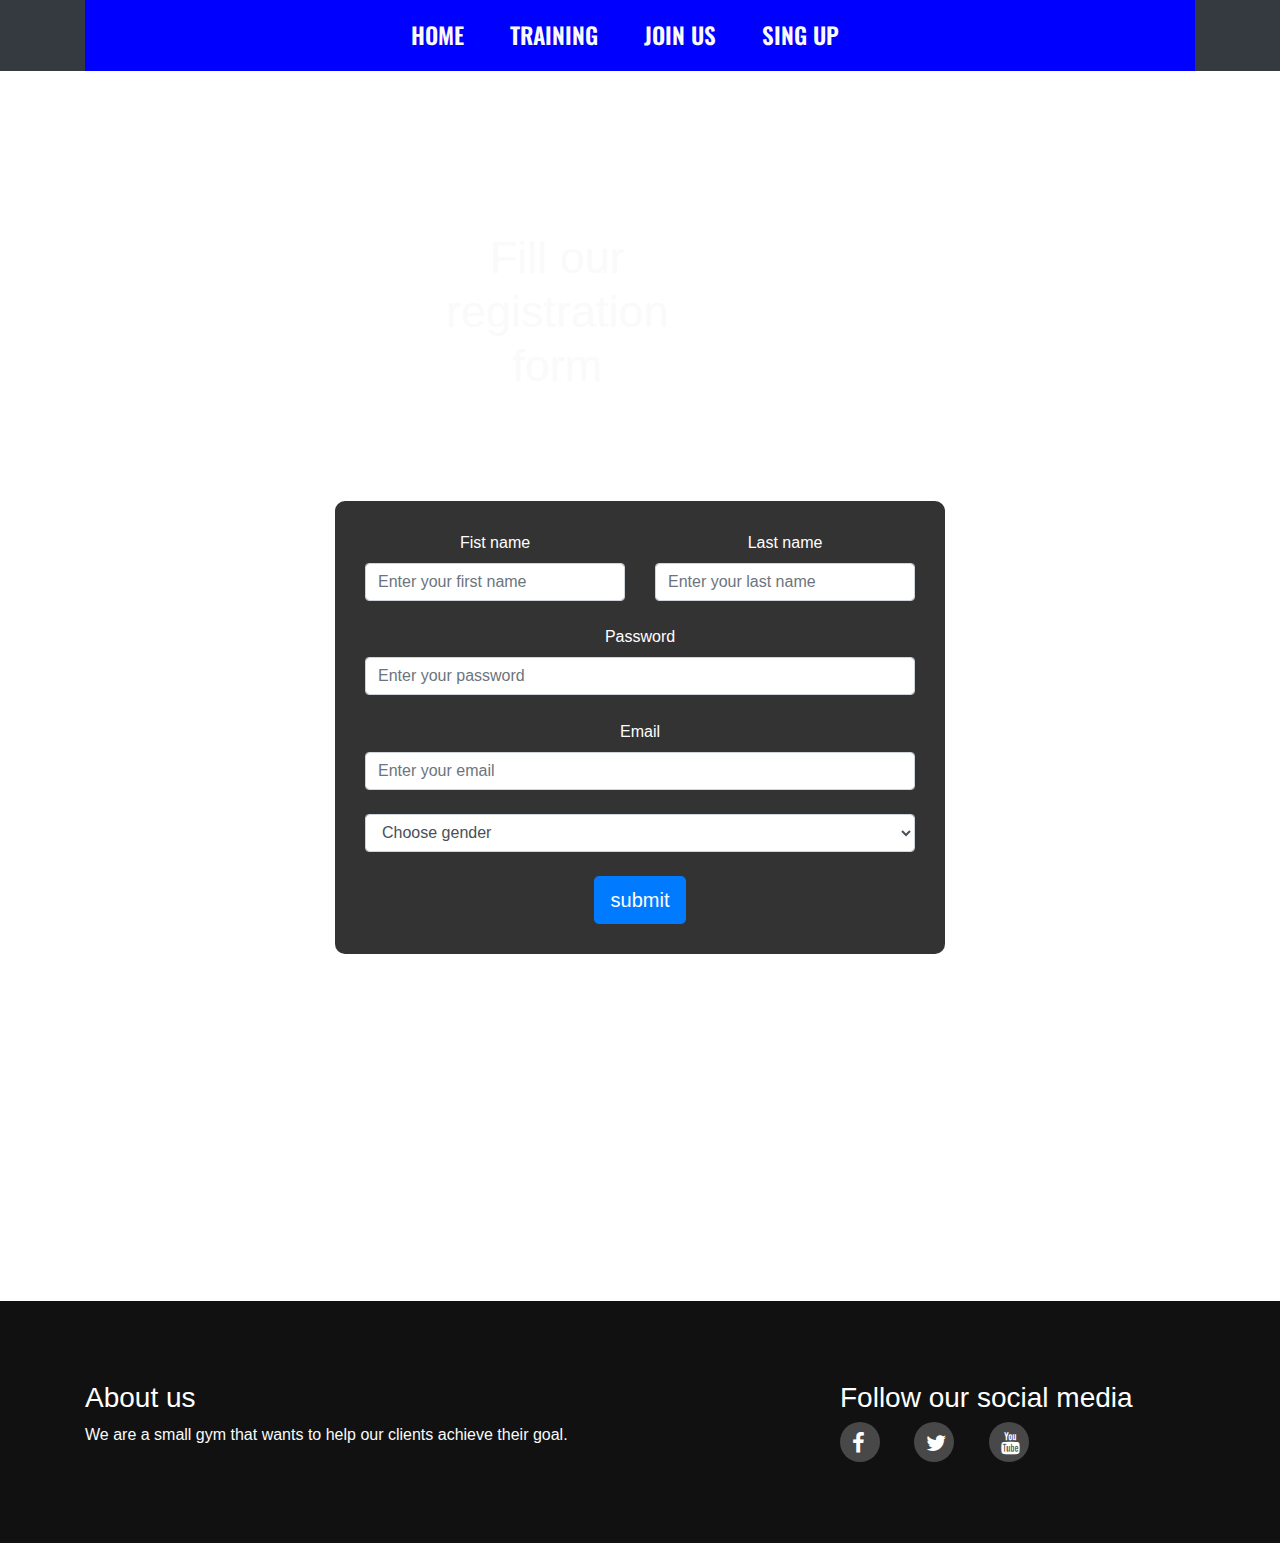
==== joinus.html @ ffeafe49 "Finished Sign up page" ====
<!DOCTYPE html>
<html lang="en">
<head>
    <meta charset="utf-8">
    <meta name="viewport" content="width=device-width, initial-scale=1, shrink-to-fit=no">
    <link rel="stylesheet" href="https://maxcdn.bootstrapcdn.com/bootstrap/4.2.1/css/bootstrap.min.css" type="text/css" />
    <link rel="stylesheet" href="https://maxcdn.bootstrapcdn.com/font-awesome/4.7.0/css/font-awesome.min.css" type="text/css" />
    <link rel="stylesheet" href="assets/css/style.css">
     <script src="https://code.jquery.com/jquery-3.3.1.slim.min.js" integrity="sha384-q8i/X+965DzO0rT7abK41JStQIAqVgRVzpbzo5smXKp4YfRvH+8abtTE1Pi6jizo" crossorigin="anonymous"></script>
    <script src="https://cdnjs.cloudflare.com/ajax/libs/popper.js/1.14.7/umd/popper.min.js" integrity="sha384-UO2eT0CpHqdSJQ6hJty5KVphtPhzWj9WO1clHTMGa3JDZwrnQq4sF86dIHNDz0W1" crossorigin="anonymous"></script>
    <script src="https://stackpath.bootstrapcdn.com/bootstrap/4.3.1/js/bootstrap.min.js" integrity="sha384-JjSmVgyd0p3pXB1rRibZUAYoIIy6OrQ6VrjIEaFf/nJGzIxFDsf4x0xIM+B07jRM" crossorigin="anonymous"></script>
<title> Gym </title>
</head>
<body>
<header class="header">
<div class="bg-dark">
<div class="container">
<nav class="navbar navbar-expand-lg ">
  <button class="navbar-toggler" type="button" data-toggle="collapse" data-target="#navbarNavAltMarkup" aria-controls="navbarNavAltMarkup" aria-expanded="false" aria-label="Toggle navigation">
    <i class="fa fa-bars" aria-hidden="true"></i>
  </button>
 <div class=" collapse navbar-collapse" id="navbarNavAltMarkup">
    <div class="navg navbar-nav w-100 justify-content-center">
      <a class="nav-item nav-link active" href="index.html">Home </a>
      <a class="nav-item nav-link" href="training.html">Training</a>
      <a class="nav-item nav-link" href="joinus.html">Join us</a>
      <a class="nav-item nav-link" href="singup.html">Sing up</a>
    </div>
  </div>
</nav>
</div>
</div>
<div class="text-header d-flex align-items-center" >
    <div class="container d-none d-sm-none d-md-block">
    <div class="row">
    <div class="col-sm-8">
    <h2 class="training-text"> Fill our registration form </h2>
    </div>

    </div>
    </div>
    </div>
</header>
<div class="container-fluid registration">
<div class="row">
<div class="col-lg-3"></div>
<div class="col-lg-6">
<div class="ui">
<form action="thank.html" class="class-form text-center">
<div class="row">
<div class="col-lg-6">
<label>Fist name</label>
<input type="text" name="fname" class="form-control" placeholder="Enter your first name" required>
</div>
<div class="col-lg-6">
<label>Last name</label>
<input type="text" name="lname" class="form-control" placeholder="Enter your last name" required>
</div>
<div class="col-lg-12">
<br>
<label>Password</label>
<input type="password" name="password" class="form-control" placeholder="Enter your password" minlength="8"required>
</div>
<div class="col-lg-6">
</div>
</div>
<br>
<label>Email</label>
<input type="email" name="email" class="form-control" placeholder="Enter your email" required>
<br>
<select class="form-control">
<option>Choose gender</option>
<option>Male</option>
<option>Female</option>
<option>Prefer not to say</option>
</select>
<br>
<input type="submit" name="submit" value="submit" class="btn btn-primary btn-lock btn-lg">
</form>
</div>
</div>
</div>
</div>
<footer>
<div class="footer-main">
<div class="container">
<div class="row">
<div class="col-md-6 col-sm-6 col-xs-12 segment-one">
<h3>About us</h3>
<p>We are a small gym that wants to help our clients achieve their goal.</p>
</div>
<div class="col-md-6 col-sm-6 col-xs-12 segment-two">
<h3>Follow our social media </h3>
<a target="_blank" href="https://www.facebook.com/"><i class="fa fa-facebook"></i></a>
<a target="_blank" href="https://twitter.com/"><i class="fa fa-twitter"></i></a>
<a target="_blank" href="https://www.youtube.com/"><i class="fa fa-youtube"></i></a>
</div>
</div>
</div>
</div>
</footer>
</body>
</html>
---- assets/css/style.css ----
@import url('https://fonts.googleapis.com/css2?family=Oswald&display=swap');

 /* header */ 

 .navbar {
  background-color:blue;
 }
html, body{
    margin:0px;
    padding:0px;
}

/* Added hero image */ 
.header {
 width: 100%;
 min-height: 40vh;
 background-image:url(../images/fitness-1882721_1280.jpg);
 background-repeat: no-repeat;
 background-position: center;
 background-attachment: fixed;
 background-size: cover;
}

.header:before {
    content: '';
    width: 100%;
    height: 100%;
    position: absolute;
    top: 0;
    left: 0;
}

.bg-blue {
    position: fixed;
    width: 100%;
    z-index: 20;
}

/* Added style to navbar*/
.navg a {
    color:#fafafa;
    font-family: 'Oswald';
    font-size: 23px;
    font-weight: 600;
    padding: 10px 15px;
    text-align: center;
    text-transform: uppercase;
}
.navg a:hover{
background-color:red;
}

 /* Added style to text on heroimage*/
    .text-header {
   padding-top: 100px;
    position: center;
    margin: auto;
    padding-left: 30%;
    padding-right: 20%;
}


.text-header h2 {
    margin-top: 60px;
    font-family: 'Oswald';
     text-align: center;
    color: #ff0000;
    font-size: 45px;
    position: center;
    padding-right: 80px;
}
 .text-header p {
     font-family: sans-serif;
     text-align: center;
     color:#ff0000;
     font-size: 35px;
     position: center;
     margin-top: 30px;
     padding-right: 60px;
 }
 
 /* body  index*/ 
 
 /* Added style to text on body*/
  .center {
      margin-top: 30px;
      margin-bottom: 30px;
  }
 .center h2{
     color: #000000;
     font-family:  'Oswald';
    font-size: 2.4em;
 }

 .center p{
       font-family:  sans-serif;
     color:		#696969;
     font-size: 1.1em;
 }

 .center li {
     color:		#696969;
     font-family: sans-serif;
    letter-spacing: 2.5px;
     font-size: 1.1em;
     list-style: none;
     margin-bottom: 5px;
 }

 .center li::before {
     content: "\1F3CB";
     margin-right: 10px;
 }
  /*main body training*/ 
/* Adjusted image*/
 .card-image-top {
width: 100%;
height: 30vh;
object-fit: cover;
}

/* Added style to text on training page*/
  .facilities {
      background-color: #fff;
      padding: 30px 0;
  }

  .facilities h1 {
      font-weight: 900;
      font-size: 34px;
      padding-bottom: 5px;
      font-family: sans-serif;
  }

  .title h1 {
      text-align: center;
      padding: 25px 0;
  }

  .title p {
      text-align: center;
      font-size: 18px;
  }

  /* Adjusting cards style and text*/
  .card-body {
      box-shadow: 0 0 25px 10px rgba(0,0,0,.1);

  }
  .card {
      margin: 20px 10px;
  }
  
   .card-sauna {
       background-color:#792509;
   }
   
   .card-gym {
       background-color:#09794c;
   }
   .card-boxing {
       background-color:#790909;
   }
 
  .card-body {
      color:#fafafa;
      text-decoration: skyblue;
      margin-top: auto;
      font-size: 1.4vh;
      font-weight: 700;
      height: 40vh;
  }

  .title-card{
      font-size: 28px;
      font-weight: 800;
      font-family: 'Oswald' ;
      color:#fafafa;
  }

  .card-text {
      font-size: 20px ;
      font-weight: 100;
      font-family: sans-serif;
      color:#fafafa;
  }

  .card-body a:hover {
      color: #6633aa;
      text-decoration: none;
  }
  
  .gym {
       justify-content: space-around;
       display: inline;
  }

  .text-header .training-text{
      color: #fafafa;
      font-family:  sans-serif;

  }


  /*li-gym */ 
  .clock {
      color:#fafafa;
     font-family: sans-serif;
    letter-spacing: 1.2px;
     font-size: 1.1em;
     list-style: none;
     justify-content: space-around;
 }

 .clock:before {
     content: "\231A";
     margin-right: 10px;
 }

 /* footer*/ 


 .footer-main p {
    color:#fafafa;
    line-height: 25px;
}


.footer-main h2,h3 {
    color: #fff;
}

.footer-main {
    background: #111;
    padding: 80px 0;
}
@media(min-width:780px){
.segment-two {
    padding-left: 200px;
}
}

.segment-two a {
    background: #494848;
    width: 40px;
    height: 40px;
    display: inline-block;
    border-radius: 50%;
}

.segment-two a i {
    font-size: 22px;
    color: #fff;
    padding: 10px 12px;
    text-align: center; 
}

a {
   display: inline-block;
   margin: 0 30px 0 0;
}


 /* Registrer form*/ 

/* Added background image to registration form */
 .registration {
     width: 100%;
 min-height: 100vh;
 background-image:url(../images/istockphoto-579779104-1024x1024.jpg);
 background-repeat: no-repeat;
 background-position: center;
 background-attachment: fixed;
 background-size: cover;
 }
.ui {
  background-color:#333;
  padding: 30px;
  top: 30%;
  left: 30%;
  margin-top: 100px;
  margin-bottom: 20px;
  border-radius: 10px;
}

.ui label {
    color: #fff;

}

 /* Thank.html*/ 

 .container-thank{
    align-items: center;
    text-align: center;
    display: flex;
    justify-content: center;
    margin-left: 30px;
    margin-top: 40px;
 }

 .thank {
     font-size: 40px;
     font-family: sans-serif;
     text-align: center;
     margin-top: 30px;
     margin-left: 30px;
     color:#000000;
 }


 .form-container{
     background: #fff;
     padding: 30px;
     border-radius: 10px;
     box-shadow:0px 0px 10px 0px ;
 }

.sing-form {
       width: 100%;
 min-height: 100vh;
 background-image:url(../images/istockphoto-579779104-1024x1024.jpg);
 background-repeat: no-repeat;
 background-position: center;
 background-attachment: fixed;
 background-size: cover;
}
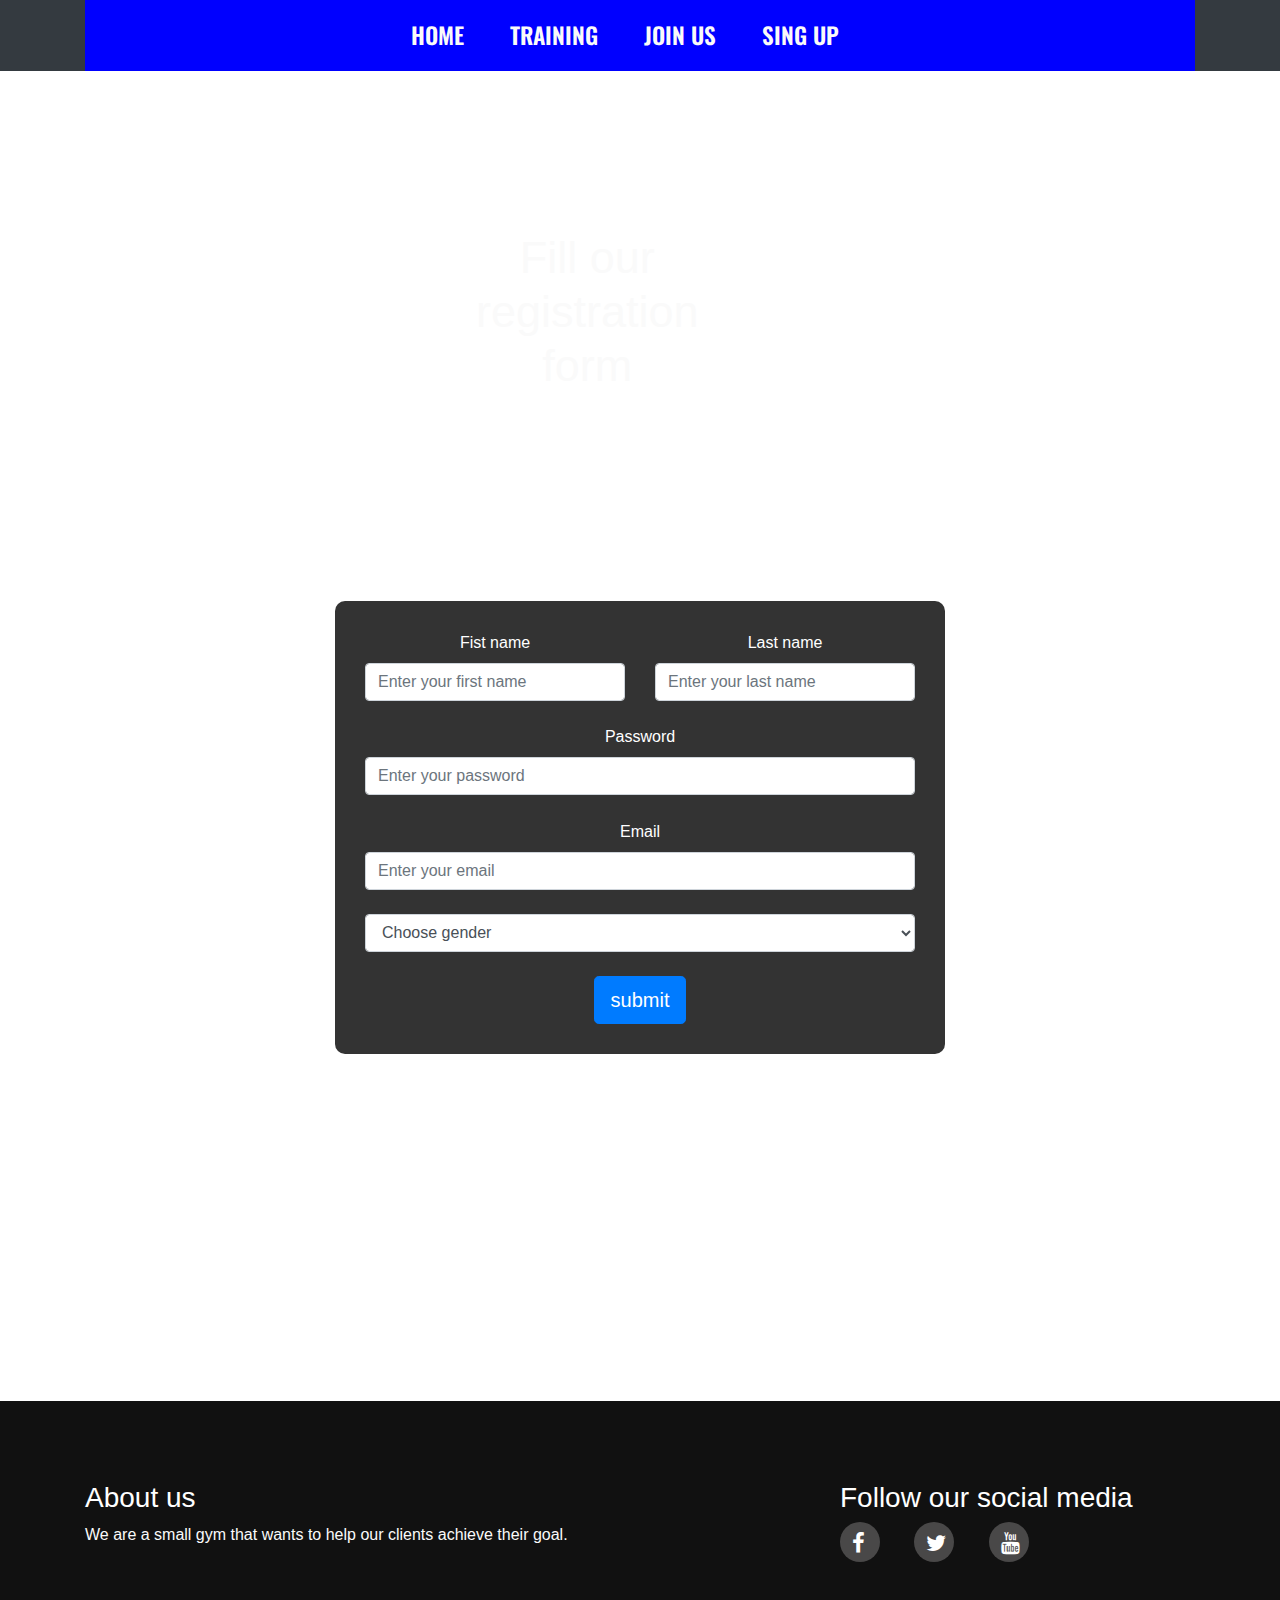
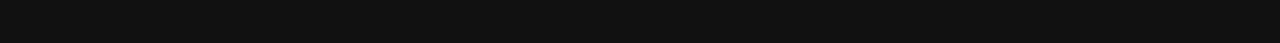
==== commit 8468c3cf: "Added new photos" ====
--- a/joinus.html
+++ b/joinus.html
@@ -3,7 +3,7 @@
 <head>
     <meta charset="utf-8">
     <meta name="viewport" content="width=device-width, initial-scale=1, shrink-to-fit=no">
-    <link rel="stylesheet" href="https://maxcdn.bootstrapcdn.com/bootstrap/4.2.1/css/bootstrap.min.css" type="text/css" />
+     <link rel="stylesheet" href="https://stackpath.bootstrapcdn.com/bootstrap/4.2.1/css/bootstrap.min.css" type="text/css">
     <link rel="stylesheet" href="https://maxcdn.bootstrapcdn.com/font-awesome/4.7.0/css/font-awesome.min.css" type="text/css" />
     <link rel="stylesheet" href="assets/css/style.css">
      <script src="https://code.jquery.com/jquery-3.3.1.slim.min.js" integrity="sha384-q8i/X+965DzO0rT7abK41JStQIAqVgRVzpbzo5smXKp4YfRvH+8abtTE1Pi6jizo" crossorigin="anonymous"></script>
--- a/assets/css/style.css
+++ b/assets/css/style.css
@@ -1,328 +1,333 @@
 
 @import url('https://fonts.googleapis.com/css2?family=Oswald&display=swap');
 
- /* header */ 
-
- .navbar {
-  background-color:blue;
- }
+/* header */ 
+
+.navbar {
+background-color:blue;
+}
 html, body{
-    margin:0px;
-    padding:0px;
+margin:0px;
+padding:0px;
 }
 
 /* Added hero image */ 
 .header {
- width: 100%;
- min-height: 40vh;
- background-image:url(../images/fitness-1882721_1280.jpg);
- background-repeat: no-repeat;
- background-position: center;
- background-attachment: fixed;
- background-size: cover;
+width: 100%;
+min-height: 40vh;
+background-image:url(../images/fitness-1882721_1280.jpg);
+background-repeat: no-repeat;
+background-position: center;
+background-attachment: fixed;
+background-size: cover;
 }
 
 .header:before {
-    content: '';
-    width: 100%;
-    height: 100%;
-    position: absolute;
-    top: 0;
-    left: 0;
+content: '';
+width: 100%;
+height: 100%;
+position: absolute;
+top: 0;
+left: 0;
 }
 
 .bg-blue {
-    position: fixed;
-    width: 100%;
-    z-index: 20;
+position: fixed;
+width: 100%;
+z-index: 20;
 }
 
 /* Added style to navbar*/
 .navg a {
-    color:#fafafa;
-    font-family: 'Oswald';
-    font-size: 23px;
-    font-weight: 600;
-    padding: 10px 15px;
-    text-align: center;
-    text-transform: uppercase;
+color:#fafafa;
+font-family: 'Oswald';
+font-size: 23px;
+font-weight: 600;
+padding: 10px 15px;
+text-align: center;
+text-transform: uppercase;
 }
 .navg a:hover{
 background-color:red;
 }
 
- /* Added style to text on heroimage*/
-    .text-header {
-   padding-top: 100px;
-    position: center;
-    margin: auto;
-    padding-left: 30%;
-    padding-right: 20%;
+/* Added style to text on heroimage*/
+.text-header {
+padding-top: 100px;
+margin: auto;
+padding-left: 30%;
+padding-right: 20%;
 }
 
 
 .text-header h2 {
-    margin-top: 60px;
-    font-family: 'Oswald';
-     text-align: center;
-    color: #ff0000;
-    font-size: 45px;
-    position: center;
-    padding-right: 80px;
-}
- .text-header p {
-     font-family: sans-serif;
-     text-align: center;
-     color:#ff0000;
-     font-size: 35px;
-     position: center;
-     margin-top: 30px;
-     padding-right: 60px;
- }
- 
- /* body  index*/ 
- 
- /* Added style to text on body*/
-  .center {
-      margin-top: 30px;
-      margin-bottom: 30px;
-  }
- .center h2{
-     color: #000000;
-     font-family:  'Oswald';
-    font-size: 2.4em;
- }
-
- .center p{
-       font-family:  sans-serif;
-     color:		#696969;
-     font-size: 1.1em;
- }
-
- .center li {
-     color:		#696969;
-     font-family: sans-serif;
-    letter-spacing: 2.5px;
-     font-size: 1.1em;
-     list-style: none;
-     margin-bottom: 5px;
- }
-
- .center li::before {
-     content: "\1F3CB";
-     margin-right: 10px;
- }
-  /*main body training*/ 
+margin-top: 60px;
+font-family: 'Oswald';
+text-align: center;
+color: #ff0000;
+font-size: 45px;
+padding-right: 80px;
+}
+.text-header p {
+font-family: sans-serif;
+text-align: center;
+color:#ff0000;
+font-size: 35px;
+margin-top: 30px;
+padding-right: 60px;
+}
+
+/* body  index*/ 
+
+/* Added style to text on body*/
+.center {
+margin-top: 40px;
+margin-bottom: 30px;
+}
+.center h2{
+color: #000000;
+font-family:  'Oswald';
+font-size: 2.4em;
+}
+
+.center p{
+font-family:  sans-serif;
+color:		#696969;
+font-size: 1.1em;
+}
+
+.center li {
+color:		#696969;
+font-family: sans-serif;
+letter-spacing: 2.5px;
+font-size: 1.1em;
+list-style: none;
+margin-bottom: 5px;
+}
+
+.center li::before {
+content: "\1F3CB";
+margin-right: 10px;
+}
+/*main body training*/ 
 /* Adjusted image*/
- .card-image-top {
+.card-image-top {
 width: 100%;
 height: 30vh;
 object-fit: cover;
 }
 
 /* Added style to text on training page*/
-  .facilities {
-      background-color: #fff;
-      padding: 30px 0;
-  }
-
-  .facilities h1 {
-      font-weight: 900;
-      font-size: 34px;
-      padding-bottom: 5px;
-      font-family: sans-serif;
-  }
-
-  .title h1 {
-      text-align: center;
-      padding: 25px 0;
-  }
-
-  .title p {
-      text-align: center;
-      font-size: 18px;
-  }
-
-  /* Adjusting cards style and text*/
-  .card-body {
-      box-shadow: 0 0 25px 10px rgba(0,0,0,.1);
-
-  }
-  .card {
-      margin: 20px 10px;
-  }
-  
-   .card-sauna {
-       background-color:#792509;
-   }
-   
-   .card-gym {
-       background-color:#09794c;
-   }
-   .card-boxing {
-       background-color:#790909;
-   }
- 
-  .card-body {
-      color:#fafafa;
-      text-decoration: skyblue;
-      margin-top: auto;
-      font-size: 1.4vh;
-      font-weight: 700;
-      height: 40vh;
-  }
-
-  .title-card{
-      font-size: 28px;
-      font-weight: 800;
-      font-family: 'Oswald' ;
-      color:#fafafa;
-  }
-
-  .card-text {
-      font-size: 20px ;
-      font-weight: 100;
-      font-family: sans-serif;
-      color:#fafafa;
-  }
-
-  .card-body a:hover {
-      color: #6633aa;
-      text-decoration: none;
-  }
-  
-  .gym {
-       justify-content: space-around;
-       display: inline;
-  }
-
-  .text-header .training-text{
-      color: #fafafa;
-      font-family:  sans-serif;
-
-  }
-
-
-  /*li-gym */ 
-  .clock {
-      color:#fafafa;
-     font-family: sans-serif;
-    letter-spacing: 1.2px;
-     font-size: 1.1em;
-     list-style: none;
-     justify-content: space-around;
- }
-
- .clock:before {
-     content: "\231A";
-     margin-right: 10px;
- }
-
- /* footer*/ 
-
-
- .footer-main p {
-    color:#fafafa;
-    line-height: 25px;
+.facilities {
+background-color: #fff;
+padding: 30px 0;
+}
+
+.facilities h1 {
+font-weight: 900;
+font-size: 34px;
+padding-bottom: 5px;
+font-family: sans-serif;
+}
+
+.title h1 {
+text-align: center;
+padding: 25px 0;
+}
+
+.title p {
+text-align: center;
+font-size: 18px;
+}
+
+/* Adjusting cards style and text*/
+.card-body {
+box-shadow: 0 0 25px 10px rgba(0,0,0,.1);
+
+}
+.card {
+margin: 20px 10px;
+}
+
+.card-sauna {
+background-color:#792509;
+}
+
+.card-gym {
+background-color:#09794c;
+}
+.card-boxing {
+background-color:#790909;
+}
+
+.card-body {
+color:#fafafa;
+text-decoration: skyblue;
+margin-top: auto;
+font-size: 1.4vh;
+font-weight: 700;
+height: 40vh;
+}
+
+.title-card{
+font-size: 28px;
+font-weight: 800;
+font-family: 'Oswald' ;
+color:#fafafa;
+}
+
+.card-text {
+font-size: 20px ;
+font-weight: 100;
+font-family: sans-serif;
+color:#fafafa;
+}
+
+.card-body a:hover {
+color: #6633aa;
+text-decoration: none;
+}
+
+.gym {
+justify-content: space-around;
+display: inline;
+}
+
+.text-header .training-text{
+color: #fafafa;
+font-family:  sans-serif;
+text-align: center;
+padding-bottom: 100px;
+padding-left: 60px;
+}
+
+
+/*li-gym */ 
+.clock {
+color:#fafafa;
+font-family: sans-serif;
+letter-spacing: 1.2px;
+font-size: 1.4em;
+list-style: none;
+justify-content: space-around;
+}
+
+.clock:before {
+content: "\231A";
+margin-right: 10px;
+}
+
+/* footer*/ 
+
+
+.footer-main p {
+color:#fafafa;
+line-height: 25px;
 }
 
 
 .footer-main h2,h3 {
-    color: #fff;
+color: #fff;
 }
 
 .footer-main {
-    background: #111;
-    padding: 80px 0;
+background: #111;
+padding: 80px 0;
 }
 @media(min-width:780px){
 .segment-two {
-    padding-left: 200px;
+padding-left: 200px;
 }
 }
 
 .segment-two a {
-    background: #494848;
-    width: 40px;
-    height: 40px;
-    display: inline-block;
-    border-radius: 50%;
+background: #494848;
+width: 40px;
+height: 40px;
+display: inline-block;
+border-radius: 50%;
 }
 
 .segment-two a i {
-    font-size: 22px;
-    color: #fff;
-    padding: 10px 12px;
-    text-align: center; 
+font-size: 22px;
+color: #fff;
+padding: 10px 12px;
+text-align: center; 
 }
 
 a {
-   display: inline-block;
-   margin: 0 30px 0 0;
-}
-
-
- /* Registrer form*/ 
+display: inline-block;
+margin: 0 30px 0 0;
+}
+
+
+/* Registrer form*/ 
 
 /* Added background image to registration form */
- .registration {
-     width: 100%;
- min-height: 100vh;
- background-image:url(../images/istockphoto-579779104-1024x1024.jpg);
- background-repeat: no-repeat;
- background-position: center;
- background-attachment: fixed;
- background-size: cover;
- }
+.registration {
+width: 100%;
+min-height: 100vh;
+background-image:url(../images/istockphoto-579779104-1024x1024.jpg);
+background-repeat: no-repeat;
+background-position: center;
+background-attachment: fixed;
+background-size: cover;
+}
 .ui {
-  background-color:#333;
-  padding: 30px;
-  top: 30%;
-  left: 30%;
-  margin-top: 100px;
-  margin-bottom: 20px;
-  border-radius: 10px;
+background-color:#333;
+padding: 30px;
+top: 30%;
+left: 30%;
+margin-top: 100px;
+margin-bottom: 20px;
+border-radius: 10px;
 }
 
 .ui label {
-    color: #fff;
-
-}
-
- /* Thank.html*/ 
-
- .container-thank{
-    align-items: center;
-    text-align: center;
-    display: flex;
-    justify-content: center;
-    margin-left: 30px;
-    margin-top: 40px;
- }
-
- .thank {
-     font-size: 40px;
-     font-family: sans-serif;
-     text-align: center;
-     margin-top: 30px;
-     margin-left: 30px;
-     color:#000000;
- }
-
-
- .form-container{
-     background: #fff;
-     padding: 30px;
-     border-radius: 10px;
-     box-shadow:0px 0px 10px 0px ;
- }
+color: #fff;
+
+}
+
+/* Thank.html*/ 
+
+.container-thank{
+align-items: center;
+text-align: center;
+display: flex;
+justify-content: center;
+margin-left: 30px;
+margin-top: 40px;
+}
+
+.thank {
+font-size: 40px;
+font-family: sans-serif;
+text-align: center;
+margin-top: 30px;
+margin-left: 30px;
+color:#000000;
+}
+
+
+/* Singup.html*/ 
+
+.form-container{
+background-color:#ffac87;
+padding: 30px;
+top: 30%;
+left: 30%;
+margin-top: 100px;
+margin-bottom: 20px;
+border-radius: 10px;
+height: 100%;
+}
 
 .sing-form {
-       width: 100%;
- min-height: 100vh;
- background-image:url(../images/istockphoto-579779104-1024x1024.jpg);
- background-repeat: no-repeat;
- background-position: center;
- background-attachment: fixed;
- background-size: cover;
+width: 100%;
+min-height: 100vh;
+background-image:url(../images/istockphoto-579779104-1024x1024.jpg);
+background-repeat: no-repeat;
+background-position: center;
+background-attachment: fixed;
+background-size: cover;
 }